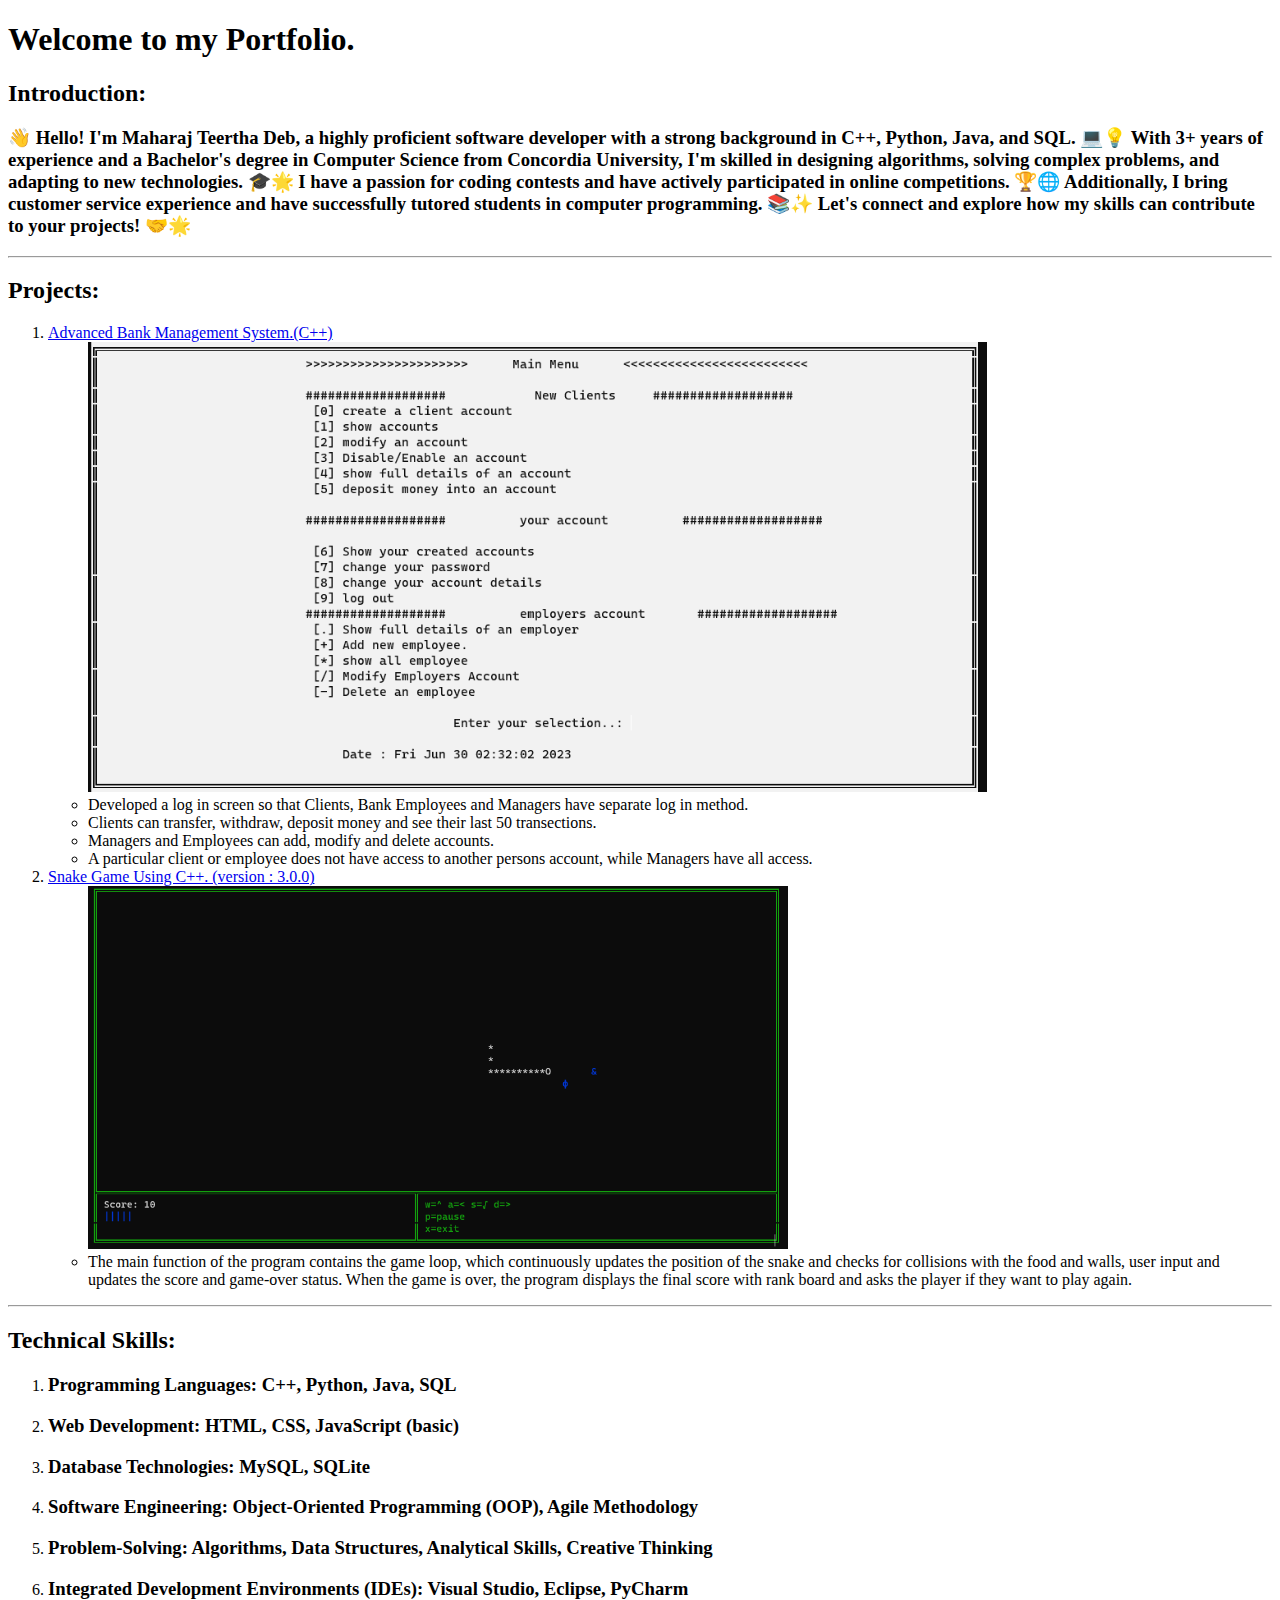
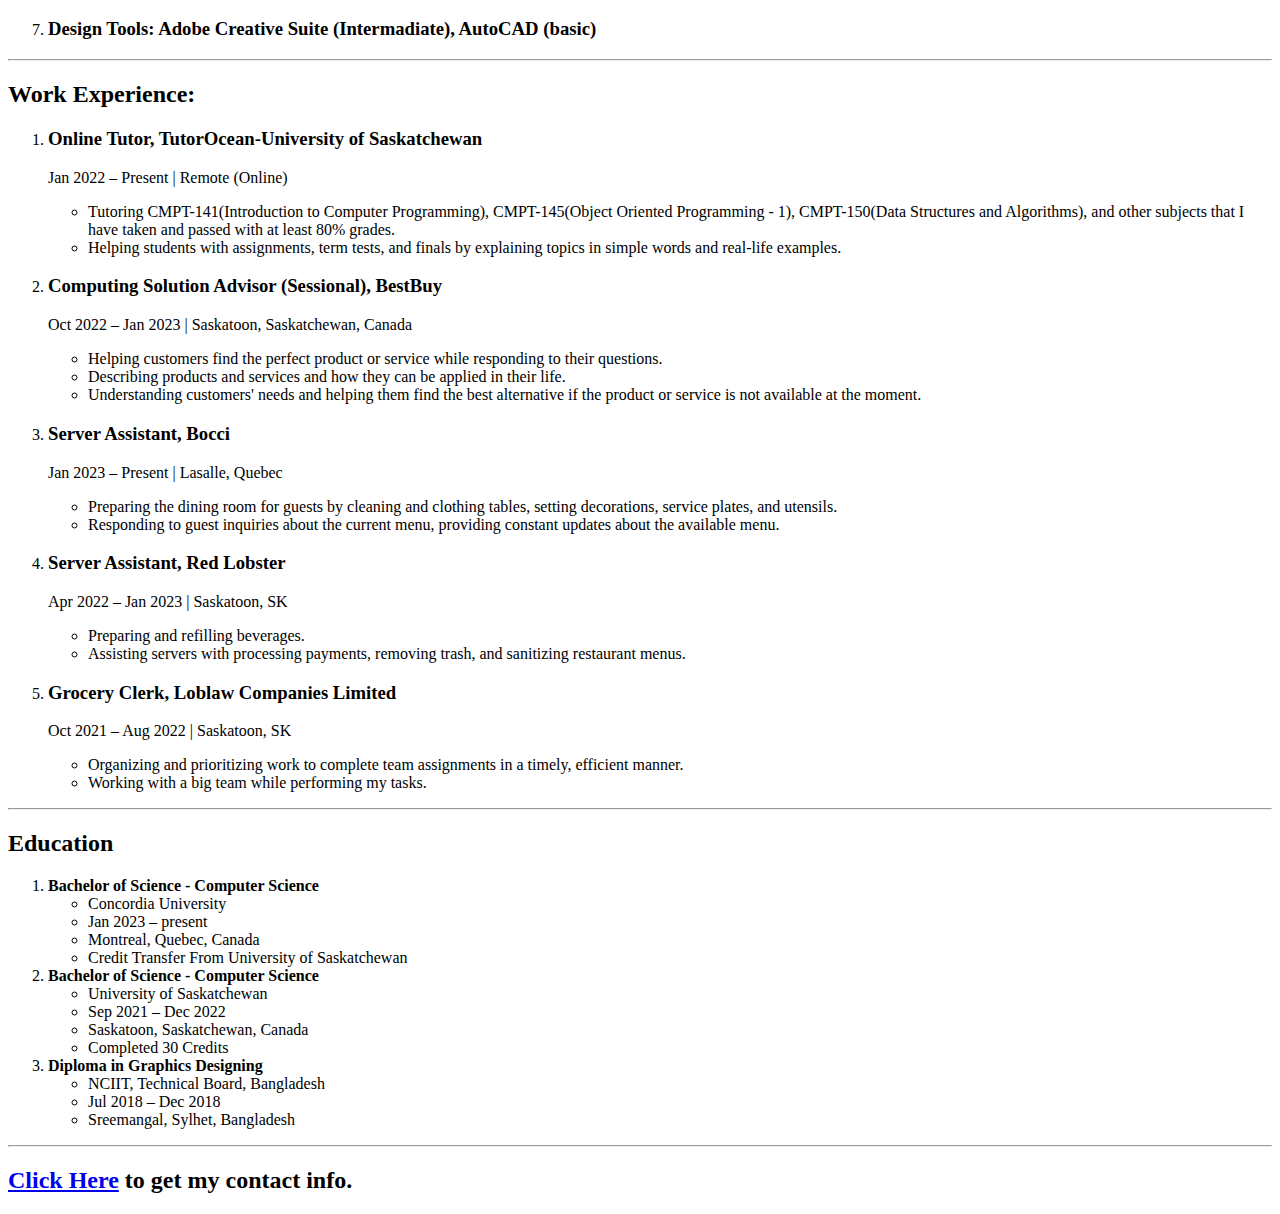
==== index.html @ a9ef49ba "Add files via upload" ====
<!DOCTYPE html>
<html lang="en">
	<head>
		<meta charset="UTF-8">
		<meta http-equiv="X-UA-Compatible" content="IE=edge">
		<meta name="viewport" content="width=device-width, initial-scale=1.0">
		<title>Document</title>
	</head>
	<body>
		<h1>Welcome to my Portfolio.</h1>
		<!-- Introduction Starts Here-->
		<h2>Introduction: </h2>
			<h3>
				<p>
					👋 Hello! I'm Maharaj Teertha Deb, a highly proficient software developer with a strong background in C++, Python, Java, and SQL. 💻💡 With 3+ years of experience and a Bachelor's degree in Computer Science from Concordia University, I'm skilled in designing algorithms, solving complex problems, and adapting to new technologies. 🎓🌟 I have a passion for coding contests and have actively participated in online competitions. 🏆🌐 Additionally, I bring customer service experience and have successfully tutored students in computer programming. 📚✨ Let's connect and explore how my skills can contribute to your projects! 🤝🌟
				</p>
			</h3>
			<hr/>
		
		<!-- Highlighting projects starts here. -->
		<h2>Projects: </h2>
		<ol>
			<li>
				<a href= "https://github.com/TeerthaDeb/Advanced-Bank-Management">Advanced Bank Management System.(C++)</a>
				<ul>
					<a href= "https://github.com/TeerthaDeb/Advanced-Bank-Management"><img src = "./assets/ProjectPictures/Advanced Bank Management System.png" , alt = "A screenshot of the home Screen" , height = "450"></a>				
					<li>Developed a log in screen so that Clients, Bank Employees and Managers have separate log in method.</li>
					<li>Clients can transfer, withdraw, deposit money and see their last 50 transections.</li>
					<li>Managers and Employees can add, modify and delete accounts.</li>
					<li>A particular client or employee does not have access to another persons account, while Managers have all access.</li>
				</ul>
			</li>
			
			<li>
				<a href = "https://github.com/TeerthaDeb/Snake-Game">Snake Game Using C++. (version : 3.0.0)</a>
				<ul>
					<a href = "https://github.com/TeerthaDeb/Snake-Game"><img src = "./assets/ProjectPictures/Snake Game , in Game.png" , alt = "screenshot of Snake-Game" , width = "700"></a>
					<li>
						The main function of the program contains the game loop, which continuously updates the position of the snake and checks for collisions with the food and walls, user input and updates the score and game-over status. When the game is over, the program displays the final score with rank board and asks the player if they want to play again.
					</li>
				</ul>
			</li>
		</ol>
		<hr/>

		<!-- Technical Skills Stats Here:  -->
		<h2>Technical Skills: </h2>
		<ol>
			<li><h3>Programming Languages: C++, Python, Java, SQL</h3></li>
			<li><h3>Web Development: HTML, CSS, JavaScript (basic)</h3></li>
			<li><h3>Database Technologies: MySQL, SQLite</h3></li>
			<li><h3>Software Engineering: Object-Oriented Programming (OOP), Agile Methodology</h3></li>
			<li><h3>Problem-Solving: Algorithms, Data Structures, Analytical Skills, Creative Thinking</h3></li>
			<li><h3>Integrated Development Environments (IDEs): Visual Studio, Eclipse, PyCharm</h3></li>
			<li><h3>Design Tools: Adobe Creative Suite (Intermadiate), AutoCAD (basic)</h3></li>
		</ol>
		<hr/>

		<!--Work Experience-->
		<h2>Work Experience:</h2>
		<ol>
			<li>
			  <h3>Online Tutor, TutorOcean-University of Saskatchewan</h3>
			  <p>Jan 2022 – Present | Remote (Online)</p>
			  <ul>
				<li>Tutoring CMPT-141(Introduction to Computer Programming), CMPT-145(Object Oriented Programming - 1), CMPT-150(Data Structures and Algorithms), and other subjects that I have taken and passed with at least 80% grades.</li>
				<li>Helping students with assignments, term tests, and finals by explaining topics in simple words and real-life examples.</li>
			  </ul>
			</li>
			<li>
			  <h3>Computing Solution Advisor (Sessional), BestBuy</h3>
			  <p>Oct 2022 – Jan 2023 | Saskatoon, Saskatchewan, Canada</p>
			  <ul>
				<li>Helping customers find the perfect product or service while responding to their questions.</li>
				<li>Describing products and services and how they can be applied in their life.</li>
				<li>Understanding customers' needs and helping them find the best alternative if the product or service is not available at the moment.</li>
			  </ul>
			</li>
			<li>
			  <h3>Server Assistant, Bocci</h3>
			  <p>Jan 2023 – Present | Lasalle, Quebec</p>
			  <ul>
				<li>Preparing the dining room for guests by cleaning and clothing tables, setting decorations, service plates, and utensils.</li>
				<li>Responding to guest inquiries about the current menu, providing constant updates about the available menu.</li>
			  </ul>
			</li>
			<li>
			  <h3>Server Assistant, Red Lobster</h3>
			  <p>Apr 2022 – Jan 2023 | Saskatoon, SK</p>
			  <ul>
				<li>Preparing and refilling beverages.</li>
				<li>Assisting servers with processing payments, removing trash, and sanitizing restaurant menus.</li>
			  </ul>
			</li>
			<li>
			  <h3>Grocery Clerk, Loblaw Companies Limited</h3>
			  <p>Oct 2021 – Aug 2022 | Saskatoon, SK</p>
			  <ul>
				<li>Organizing and prioritizing work to complete team assignments in a timely, efficient manner.</li>
				<li>Working with a big team while performing my tasks.</li>
			  </ul>
			</li>
		  </ol>
		<hr/>

		<h2>Education</h2>
			<ol>
			<li>
				<strong>Bachelor of Science - Computer Science</strong>
				<ul>
				<li>Concordia University</li>
				<li>Jan 2023 – present</li>
				<li>Montreal, Quebec, Canada</li>
				</ul>
				<ul>
				<li>Credit Transfer From University of Saskatchewan</li>
				</ul>
			</li>
			<li>
				<strong>Bachelor of Science - Computer Science</strong>
				<ul>
				<li>University of Saskatchewan</li>
				<li>Sep 2021 – Dec 2022</li>
				<li>Saskatoon, Saskatchewan, Canada</li>
				</ul>
				<ul>
				<li>Completed 30 Credits</li>
				</ul>
			</li>
			<li>
				<strong>Diploma in Graphics Designing</strong>
				<ul>
				<li>NCIIT, Technical Board, Bangladesh</li>
				<li>Jul 2018 – Dec 2018</li>
				<li>Sreemangal, Sylhet, Bangladesh</li>
				</ul>
			</li>
			</ol>
		<hr/>
		
		<!-- Contact Me Starts Here. -->
		<h2><a href = "../Porfolio/Public/ContactInfo.html">Click Here</a> to get my contact info.</h2>
	</body>
</html>
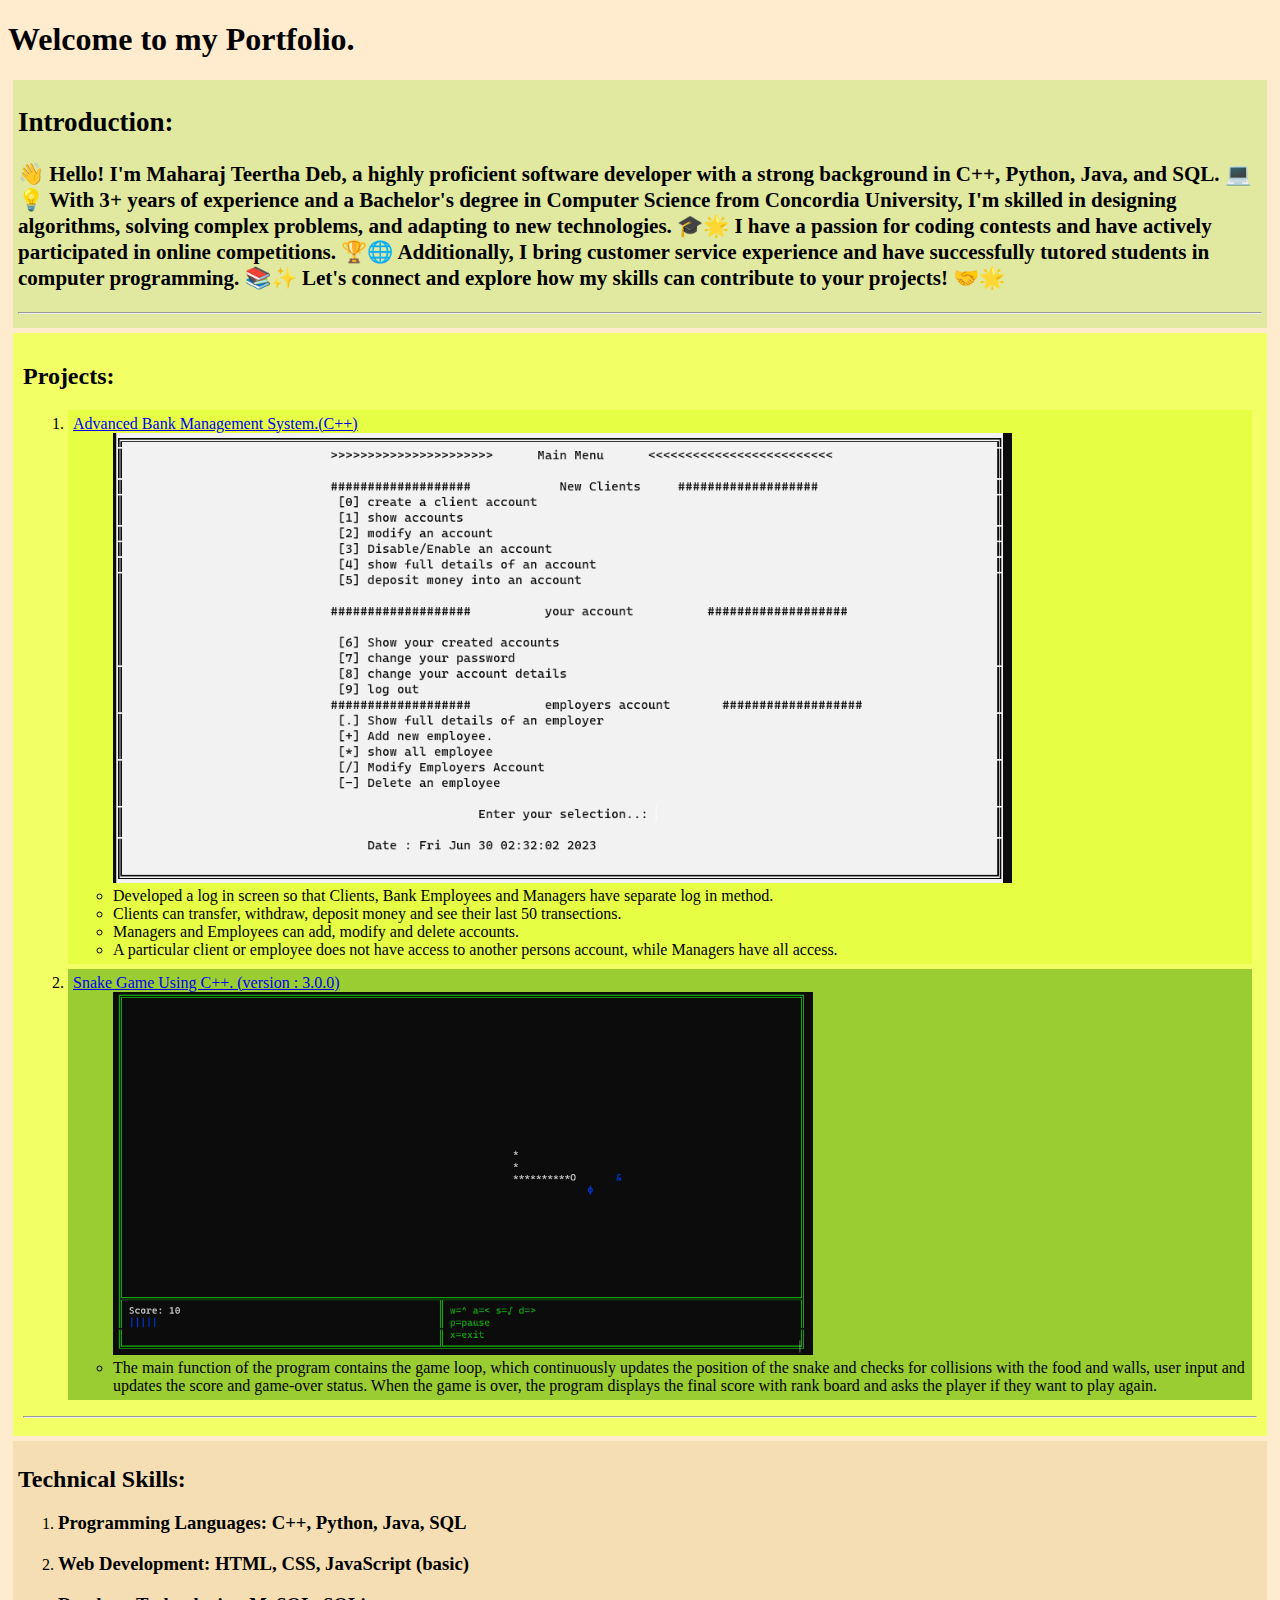
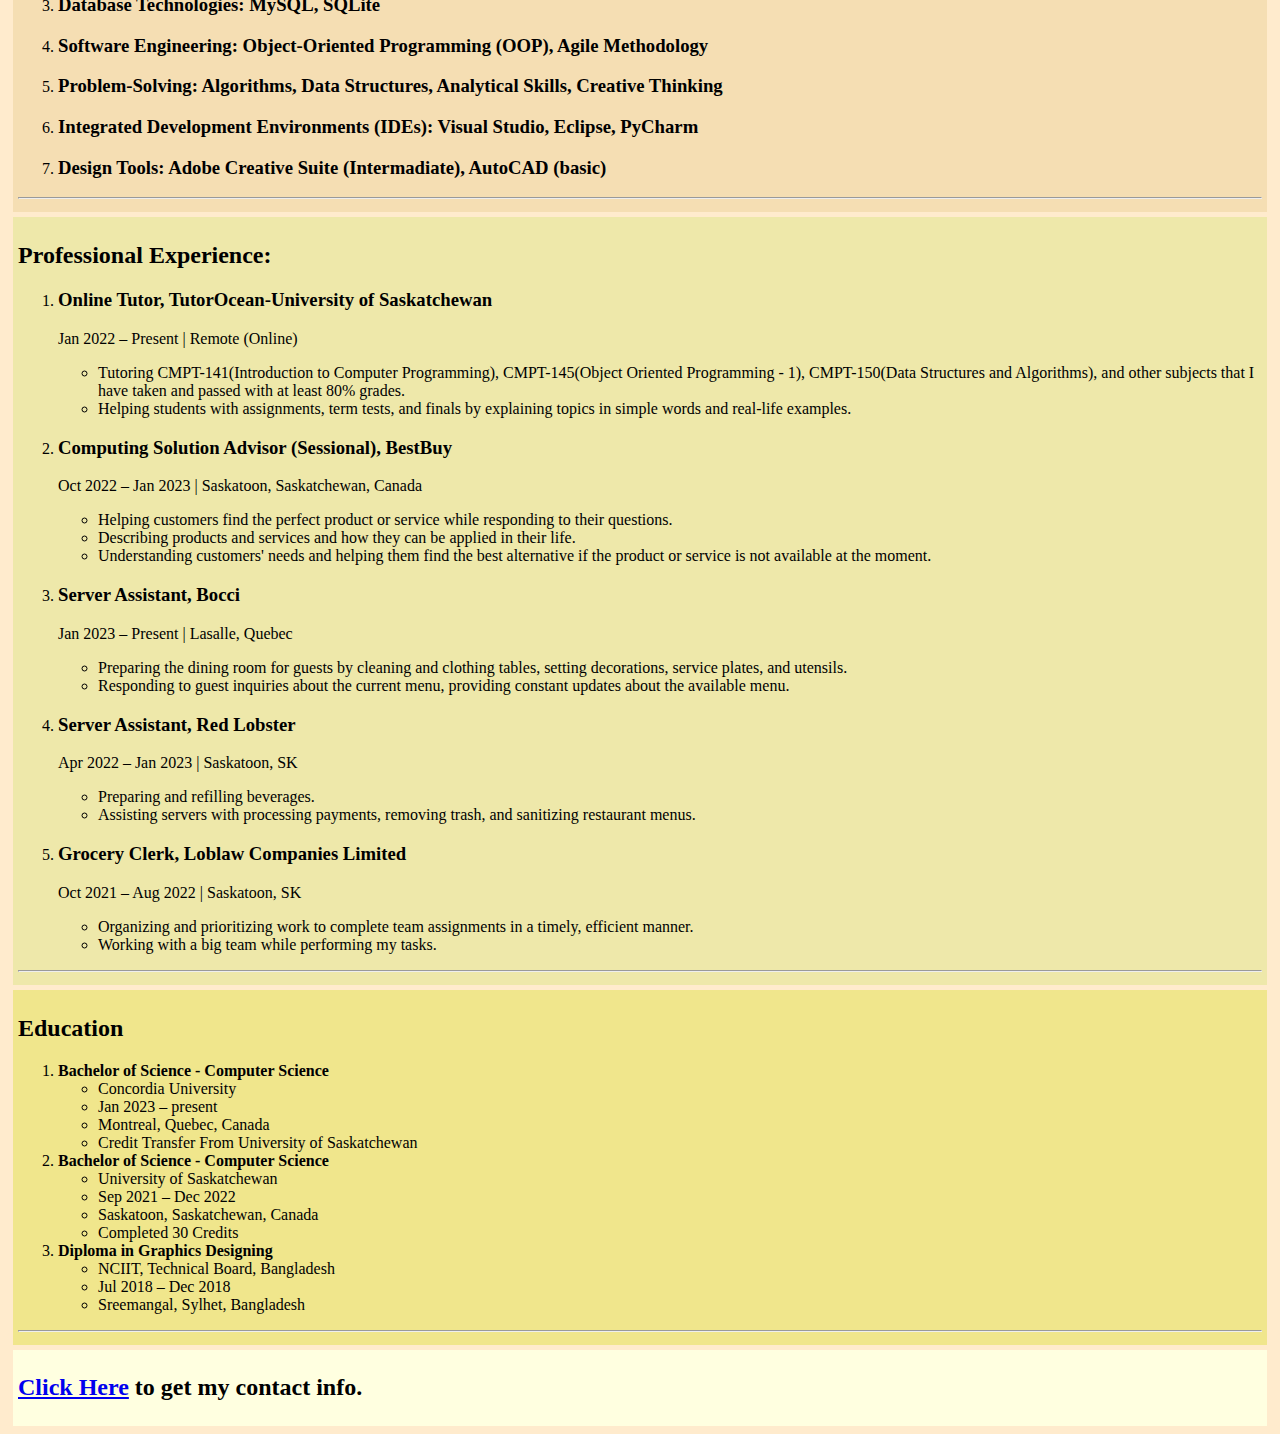
==== commit 5f462aae: "Add files via upload" ====
--- a/index.html
+++ b/index.html
@@ -4,141 +4,157 @@
 		<meta charset="UTF-8">
 		<meta http-equiv="X-UA-Compatible" content="IE=edge">
 		<meta name="viewport" content="width=device-width, initial-scale=1.0">
-		<title>Document</title>
+		<link rel = "stylesheet" href = "./Style.CSS">
+		<title>Portfolio of Maharaj Teertha Deb</title>
 	</head>
+
+
 	<body>
 		<h1>Welcome to my Portfolio.</h1>
 		<!-- Introduction Starts Here-->
-		<h2>Introduction: </h2>
-			<h3>
-				<p>
-					👋 Hello! I'm Maharaj Teertha Deb, a highly proficient software developer with a strong background in C++, Python, Java, and SQL. 💻💡 With 3+ years of experience and a Bachelor's degree in Computer Science from Concordia University, I'm skilled in designing algorithms, solving complex problems, and adapting to new technologies. 🎓🌟 I have a passion for coding contests and have actively participated in online competitions. 🏆🌐 Additionally, I bring customer service experience and have successfully tutored students in computer programming. 📚✨ Let's connect and explore how my skills can contribute to your projects! 🤝🌟
-				</p>
-			</h3>
+		<div class = "Introduction">
+			<h2>Introduction: </h2>
+				<h3>
+					<p>
+						👋 Hello! I'm Maharaj Teertha Deb, a highly proficient software developer with a strong background in C++, Python, Java, and SQL. 💻💡 With 3+ years of experience and a Bachelor's degree in Computer Science from Concordia University, I'm skilled in designing algorithms, solving complex problems, and adapting to new technologies. 🎓🌟 I have a passion for coding contests and have actively participated in online competitions. 🏆🌐 Additionally, I bring customer service experience and have successfully tutored students in computer programming. 📚✨ Let's connect and explore how my skills can contribute to your projects! 🤝🌟
+					</p>
+				</h3>
 			<hr/>
+		</div>
 		
 		<!-- Highlighting projects starts here. -->
-		<h2>Projects: </h2>
-		<ol>
-			<li>
-				<a href= "https://github.com/TeerthaDeb/Advanced-Bank-Management">Advanced Bank Management System.(C++)</a>
-				<ul>
-					<a href= "https://github.com/TeerthaDeb/Advanced-Bank-Management"><img src = "./assets/ProjectPictures/Advanced Bank Management System.png" , alt = "A screenshot of the home Screen" , height = "450"></a>				
-					<li>Developed a log in screen so that Clients, Bank Employees and Managers have separate log in method.</li>
-					<li>Clients can transfer, withdraw, deposit money and see their last 50 transections.</li>
-					<li>Managers and Employees can add, modify and delete accounts.</li>
-					<li>A particular client or employee does not have access to another persons account, while Managers have all access.</li>
-				</ul>
-			</li>
-			
-			<li>
-				<a href = "https://github.com/TeerthaDeb/Snake-Game">Snake Game Using C++. (version : 3.0.0)</a>
-				<ul>
-					<a href = "https://github.com/TeerthaDeb/Snake-Game"><img src = "./assets/ProjectPictures/Snake Game , in Game.png" , alt = "screenshot of Snake-Game" , width = "700"></a>
-					<li>
-						The main function of the program contains the game loop, which continuously updates the position of the snake and checks for collisions with the food and walls, user input and updates the score and game-over status. When the game is over, the program displays the final score with rank board and asks the player if they want to play again.
-					</li>
-				</ul>
-			</li>
-		</ol>
-		<hr/>
+		<div class = "Projects">
+			<h2>Projects: </h2>
+			<ol>
+				<li id = "Advanced-Bank-Management">
+					<a href= "https://github.com/TeerthaDeb/Advanced-Bank-Management">Advanced Bank Management System.(C++)</a>
+					<ul>
+						<a href= "https://github.com/TeerthaDeb/Advanced-Bank-Management"><img src = "./assets/ProjectPictures/Advanced Bank Management System.png" , alt = "A screenshot of the home Screen" , height = "450"></a>				
+						<li>Developed a log in screen so that Clients, Bank Employees and Managers have separate log in method.</li>
+						<li>Clients can transfer, withdraw, deposit money and see their last 50 transections.</li>
+						<li>Managers and Employees can add, modify and delete accounts.</li>
+						<li>A particular client or employee does not have access to another persons account, while Managers have all access.</li>
+					</ul>
+				</li>
+				
+				<li id = "Snake-Game">
+					<a href = "https://github.com/TeerthaDeb/Snake-Game">Snake Game Using C++. (version : 3.0.0)</a>
+					<ul>
+						<a href = "https://github.com/TeerthaDeb/Snake-Game"><img src = "./assets/ProjectPictures/Snake Game , in Game.png" , alt = "screenshot of Snake-Game" , width = "700"></a>
+						<li>
+							The main function of the program contains the game loop, which continuously updates the position of the snake and checks for collisions with the food and walls, user input and updates the score and game-over status. When the game is over, the program displays the final score with rank board and asks the player if they want to play again.
+						</li>
+					</ul>
+				</li>
+			</ol>
+			<hr/>
+		</div>
+		<!-- Technical Skills Stats Here:  -->
 
-		<!-- Technical Skills Stats Here:  -->
-		<h2>Technical Skills: </h2>
-		<ol>
-			<li><h3>Programming Languages: C++, Python, Java, SQL</h3></li>
-			<li><h3>Web Development: HTML, CSS, JavaScript (basic)</h3></li>
-			<li><h3>Database Technologies: MySQL, SQLite</h3></li>
-			<li><h3>Software Engineering: Object-Oriented Programming (OOP), Agile Methodology</h3></li>
-			<li><h3>Problem-Solving: Algorithms, Data Structures, Analytical Skills, Creative Thinking</h3></li>
-			<li><h3>Integrated Development Environments (IDEs): Visual Studio, Eclipse, PyCharm</h3></li>
-			<li><h3>Design Tools: Adobe Creative Suite (Intermadiate), AutoCAD (basic)</h3></li>
-		</ol>
-		<hr/>
+		<div class = "Technical-Skills">
+			<h2>Technical Skills: </h2>
+			<ol>
+				<li><h3>Programming Languages: C++, Python, Java, SQL</h3></li>
+				<li><h3>Web Development: HTML, CSS, JavaScript (basic)</h3></li>
+				<li><h3>Database Technologies: MySQL, SQLite</h3></li>
+				<li><h3>Software Engineering: Object-Oriented Programming (OOP), Agile Methodology</h3></li>
+				<li><h3>Problem-Solving: Algorithms, Data Structures, Analytical Skills, Creative Thinking</h3></li>
+				<li><h3>Integrated Development Environments (IDEs): Visual Studio, Eclipse, PyCharm</h3></li>
+				<li><h3>Design Tools: Adobe Creative Suite (Intermadiate), AutoCAD (basic)</h3></li>
+			</ol>
+			<hr/>
+		</div>
 
 		<!--Work Experience-->
-		<h2>Work Experience:</h2>
-		<ol>
-			<li>
-			  <h3>Online Tutor, TutorOcean-University of Saskatchewan</h3>
-			  <p>Jan 2022 – Present | Remote (Online)</p>
-			  <ul>
-				<li>Tutoring CMPT-141(Introduction to Computer Programming), CMPT-145(Object Oriented Programming - 1), CMPT-150(Data Structures and Algorithms), and other subjects that I have taken and passed with at least 80% grades.</li>
-				<li>Helping students with assignments, term tests, and finals by explaining topics in simple words and real-life examples.</li>
-			  </ul>
-			</li>
-			<li>
-			  <h3>Computing Solution Advisor (Sessional), BestBuy</h3>
-			  <p>Oct 2022 – Jan 2023 | Saskatoon, Saskatchewan, Canada</p>
-			  <ul>
-				<li>Helping customers find the perfect product or service while responding to their questions.</li>
-				<li>Describing products and services and how they can be applied in their life.</li>
-				<li>Understanding customers' needs and helping them find the best alternative if the product or service is not available at the moment.</li>
-			  </ul>
-			</li>
-			<li>
-			  <h3>Server Assistant, Bocci</h3>
-			  <p>Jan 2023 – Present | Lasalle, Quebec</p>
-			  <ul>
-				<li>Preparing the dining room for guests by cleaning and clothing tables, setting decorations, service plates, and utensils.</li>
-				<li>Responding to guest inquiries about the current menu, providing constant updates about the available menu.</li>
-			  </ul>
-			</li>
-			<li>
-			  <h3>Server Assistant, Red Lobster</h3>
-			  <p>Apr 2022 – Jan 2023 | Saskatoon, SK</p>
-			  <ul>
-				<li>Preparing and refilling beverages.</li>
-				<li>Assisting servers with processing payments, removing trash, and sanitizing restaurant menus.</li>
-			  </ul>
-			</li>
-			<li>
-			  <h3>Grocery Clerk, Loblaw Companies Limited</h3>
-			  <p>Oct 2021 – Aug 2022 | Saskatoon, SK</p>
-			  <ul>
-				<li>Organizing and prioritizing work to complete team assignments in a timely, efficient manner.</li>
-				<li>Working with a big team while performing my tasks.</li>
-			  </ul>
-			</li>
-		  </ol>
-		<hr/>
+		<div class = "Experience">
+			<h2>Professional Experience:</h2>
+			<ol>
+				<li>
+				<h3>Online Tutor, TutorOcean-University of Saskatchewan</h3>
+				<p>Jan 2022 – Present | Remote (Online)</p>
+				<ul>
+					<li>Tutoring CMPT-141(Introduction to Computer Programming), CMPT-145(Object Oriented Programming - 1), CMPT-150(Data Structures and Algorithms), and other subjects that I have taken and passed with at least 80% grades.</li>
+					<li>Helping students with assignments, term tests, and finals by explaining topics in simple words and real-life examples.</li>
+				</ul>
+				</li>
+				<li>
+				<h3>Computing Solution Advisor (Sessional), BestBuy</h3>
+				<p>Oct 2022 – Jan 2023 | Saskatoon, Saskatchewan, Canada</p>
+				<ul>
+					<li>Helping customers find the perfect product or service while responding to their questions.</li>
+					<li>Describing products and services and how they can be applied in their life.</li>
+					<li>Understanding customers' needs and helping them find the best alternative if the product or service is not available at the moment.</li>
+				</ul>
+				</li>
+				<li>
+				<h3>Server Assistant, Bocci</h3>
+				<p>Jan 2023 – Present | Lasalle, Quebec</p>
+				<ul>
+					<li>Preparing the dining room for guests by cleaning and clothing tables, setting decorations, service plates, and utensils.</li>
+					<li>Responding to guest inquiries about the current menu, providing constant updates about the available menu.</li>
+				</ul>
+				</li>
+				<li>
+				<h3>Server Assistant, Red Lobster</h3>
+				<p>Apr 2022 – Jan 2023 | Saskatoon, SK</p>
+				<ul>
+					<li>Preparing and refilling beverages.</li>
+					<li>Assisting servers with processing payments, removing trash, and sanitizing restaurant menus.</li>
+				</ul>
+				</li>
+				<li>
+				<h3>Grocery Clerk, Loblaw Companies Limited</h3>
+				<p>Oct 2021 – Aug 2022 | Saskatoon, SK</p>
+				<ul>
+					<li>Organizing and prioritizing work to complete team assignments in a timely, efficient manner.</li>
+					<li>Working with a big team while performing my tasks.</li>
+				</ul>
+				</li>
+			</ol>
+			<hr/>
+		</div>
 
-		<h2>Education</h2>
-			<ol>
-			<li>
-				<strong>Bachelor of Science - Computer Science</strong>
-				<ul>
-				<li>Concordia University</li>
-				<li>Jan 2023 – present</li>
-				<li>Montreal, Quebec, Canada</li>
-				</ul>
-				<ul>
-				<li>Credit Transfer From University of Saskatchewan</li>
-				</ul>
-			</li>
-			<li>
-				<strong>Bachelor of Science - Computer Science</strong>
-				<ul>
-				<li>University of Saskatchewan</li>
-				<li>Sep 2021 – Dec 2022</li>
-				<li>Saskatoon, Saskatchewan, Canada</li>
-				</ul>
-				<ul>
-				<li>Completed 30 Credits</li>
-				</ul>
-			</li>
-			<li>
-				<strong>Diploma in Graphics Designing</strong>
-				<ul>
-				<li>NCIIT, Technical Board, Bangladesh</li>
-				<li>Jul 2018 – Dec 2018</li>
-				<li>Sreemangal, Sylhet, Bangladesh</li>
-				</ul>
-			</li>
-			</ol>
-		<hr/>
 		
+		<!--Education-->
+		<div class = "Education">
+			<h2>Education</h2>
+				<ol>
+				<li>
+					<strong>Bachelor of Science - Computer Science</strong>
+					<ul>
+					<li>Concordia University</li>
+					<li>Jan 2023 – present</li>
+					<li>Montreal, Quebec, Canada</li>
+					</ul>
+					<ul>
+					<li>Credit Transfer From University of Saskatchewan</li>
+					</ul>
+				</li>
+				<li>
+					<strong>Bachelor of Science - Computer Science</strong>
+					<ul>
+					<li>University of Saskatchewan</li>
+					<li>Sep 2021 – Dec 2022</li>
+					<li>Saskatoon, Saskatchewan, Canada</li>
+					</ul>
+					<ul>
+					<li>Completed 30 Credits</li>
+					</ul>
+				</li>
+				<li>
+					<strong>Diploma in Graphics Designing</strong>
+					<ul>
+					<li>NCIIT, Technical Board, Bangladesh</li>
+					<li>Jul 2018 – Dec 2018</li>
+					<li>Sreemangal, Sylhet, Bangladesh</li>
+					</ul>
+				</li>
+				</ol>
+			<hr/>
+		</div>
 		<!-- Contact Me Starts Here. -->
-		<h2><a href = "../Porfolio/Public/ContactInfo.html">Click Here</a> to get my contact info.</h2>
+		<div class = "ContactInfo">
+			<h2><a href = "./ContactInfo.html">Click Here</a> to get my contact info.</h2>
+		</div>
 	</body>
 </html>--- a/Style.CSS
+++ b/Style.CSS
@@ -0,0 +1,53 @@
+body{
+	background-color: blanchedalmond;
+}
+
+.Introduction{
+	font-size: large;
+	font-family: 'Times New Roman', Times, serif;
+	background-color: rgb(224, 233, 159);
+	padding: 5px;
+	margin: 5px;
+}
+
+.Projects{
+	background-color: rgb(242, 255, 101);
+	margin: 5px;
+	padding: 10px;
+}
+
+#Advanced-Bank-Management{
+	background-color: rgb(230, 255, 69);
+	margin: 5px;
+	padding: 5px;
+}
+
+#Snake-Game{
+	background-color: yellowgreen;
+	margin: 5px;
+	padding: 5px;
+}
+
+.Technical-Skills{
+	background-color: wheat;
+	margin: 5px;
+	padding: 5px;
+}
+
+.Experience{
+	background-color: palegoldenrod;
+	margin: 5px;
+	padding: 5px;
+}
+
+.Education{
+	background-color:khaki;
+	margin: 5px;
+	padding: 5px;
+}
+
+.ContactInfo{
+	background-color: lightyellow;
+	margin: 5px;
+	padding: 5px;
+}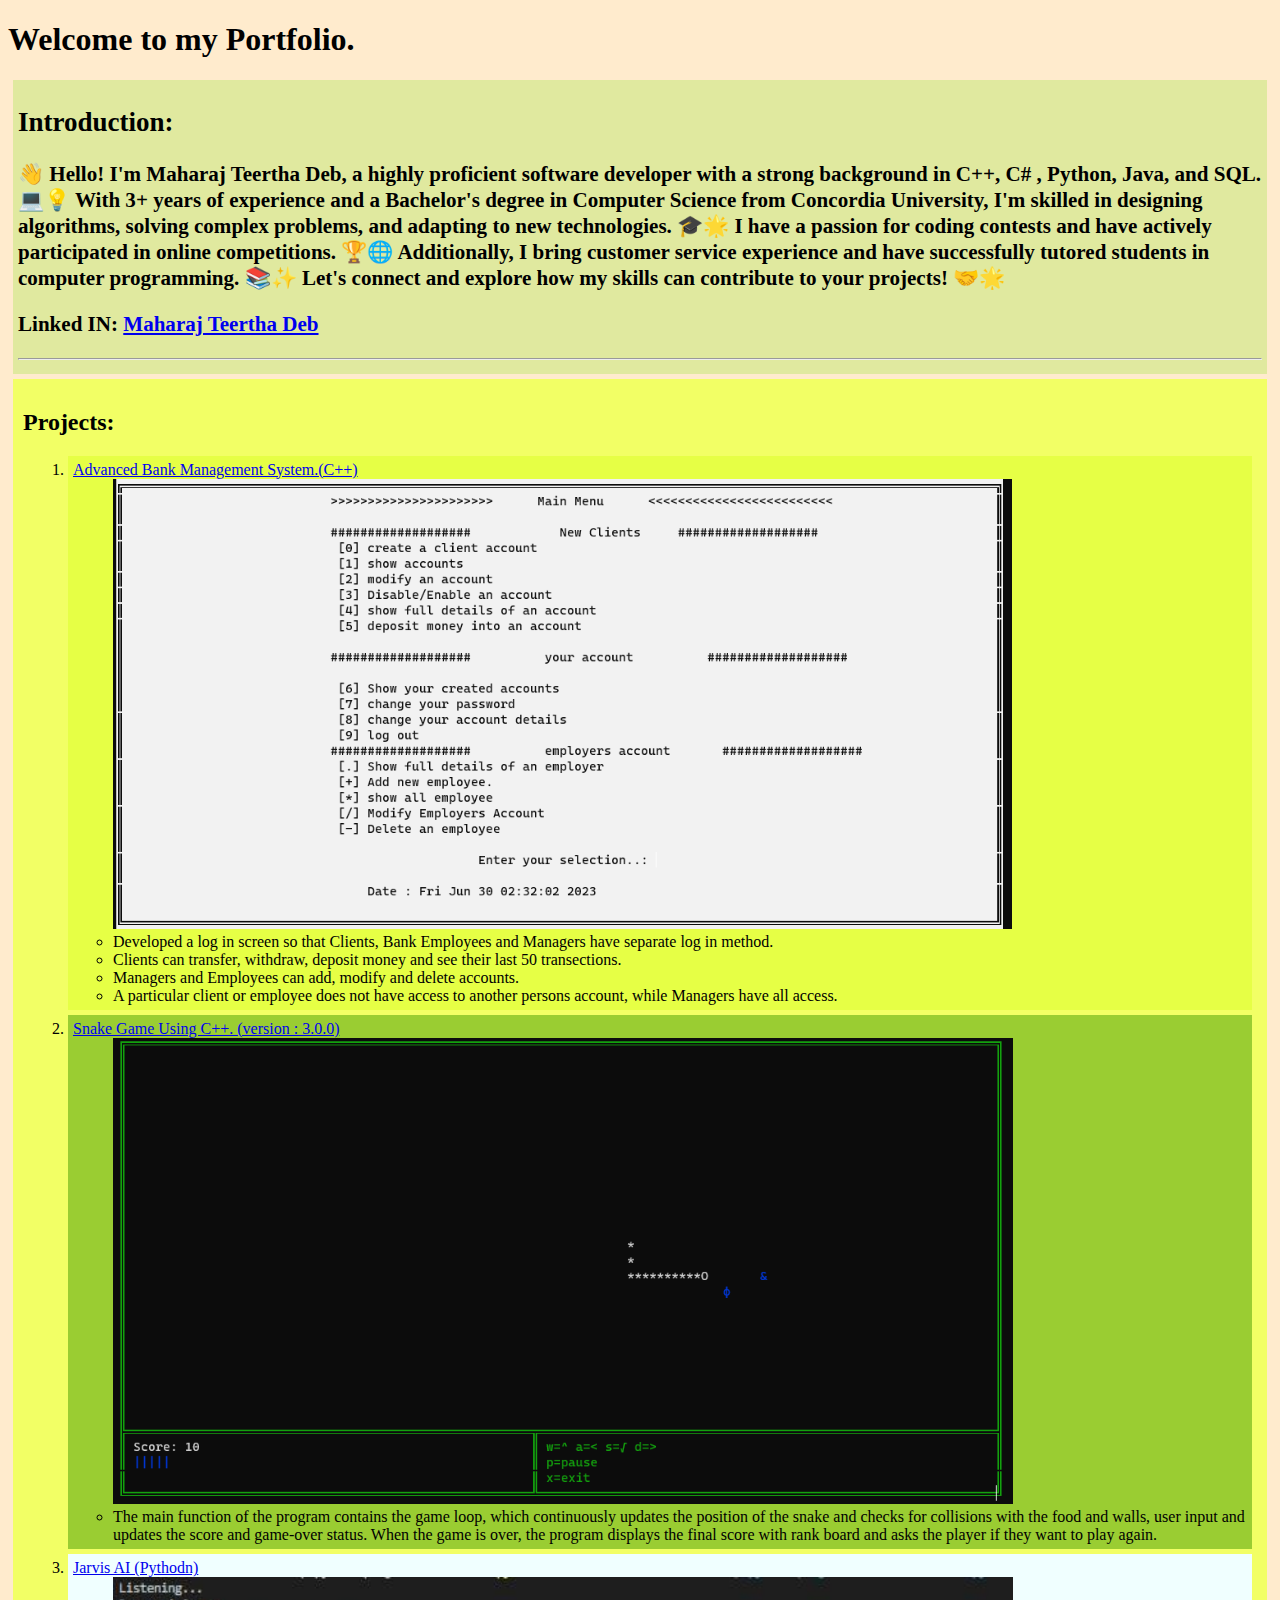
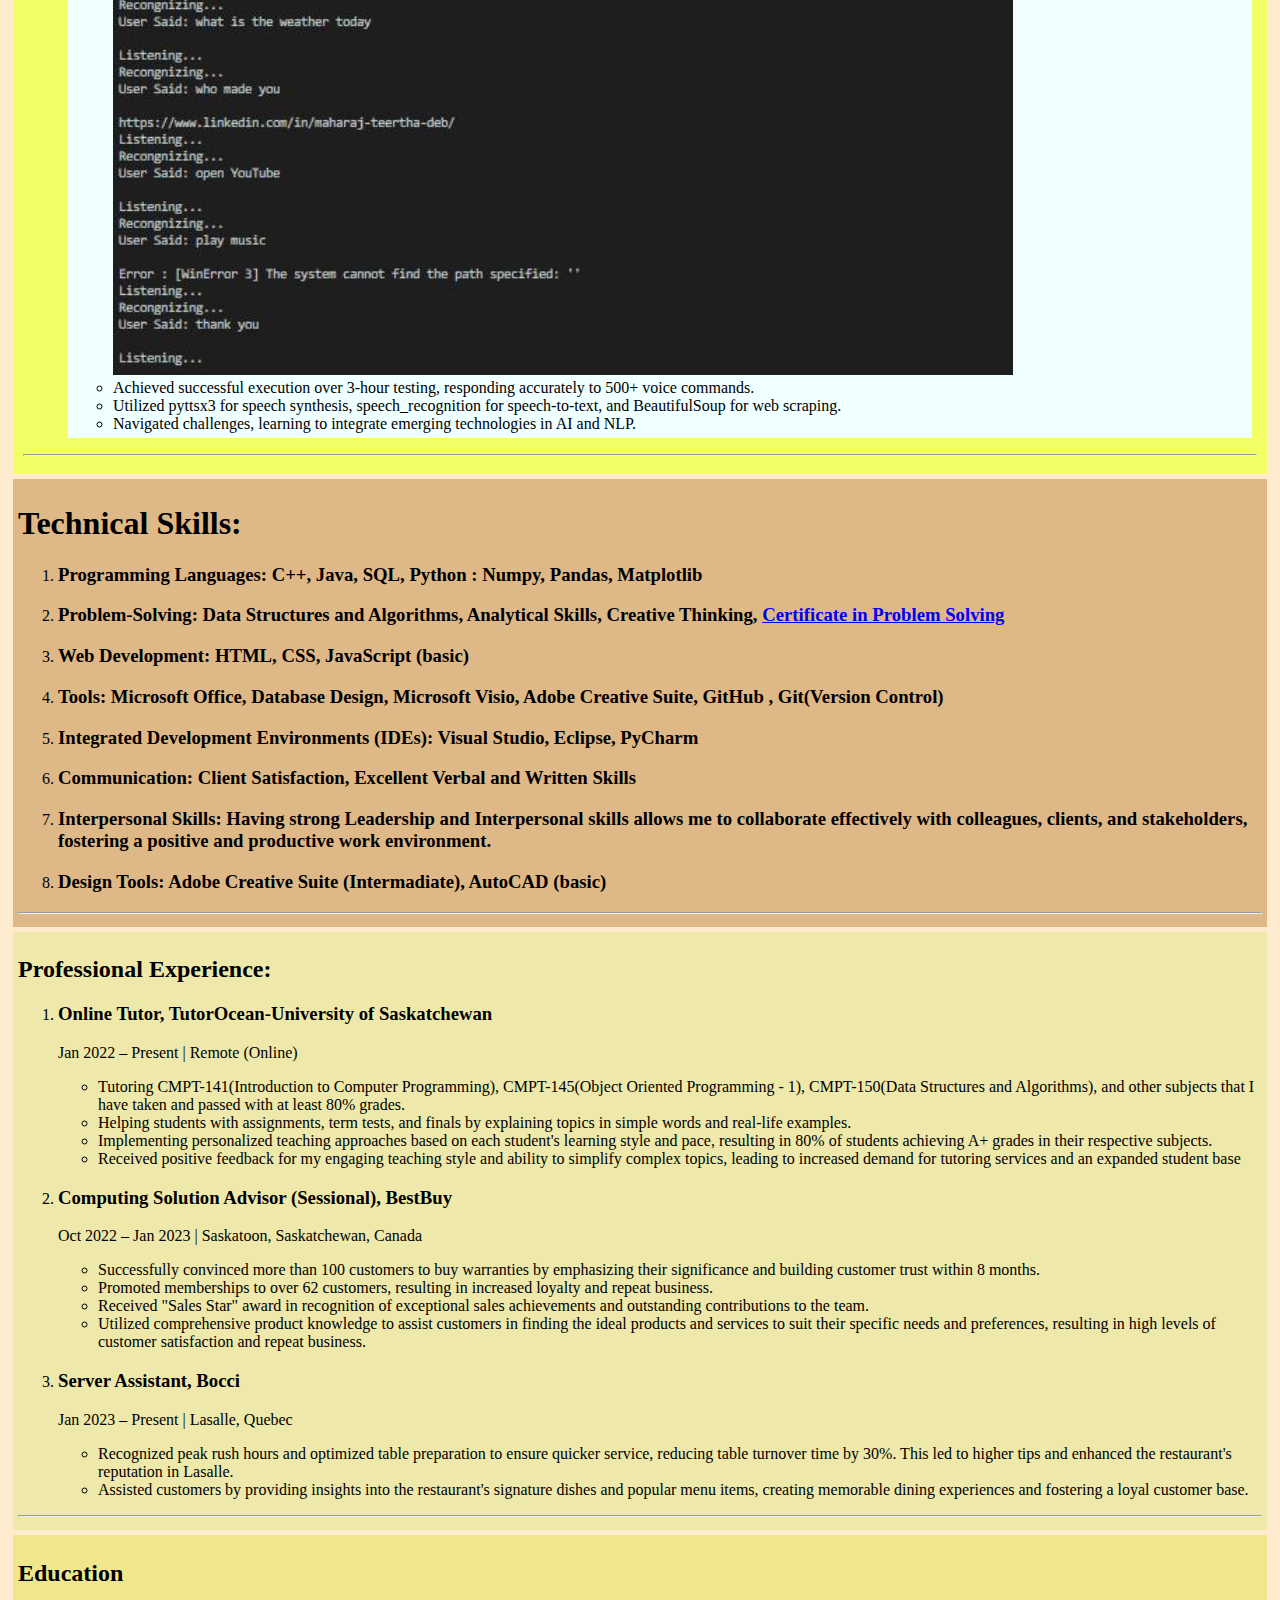
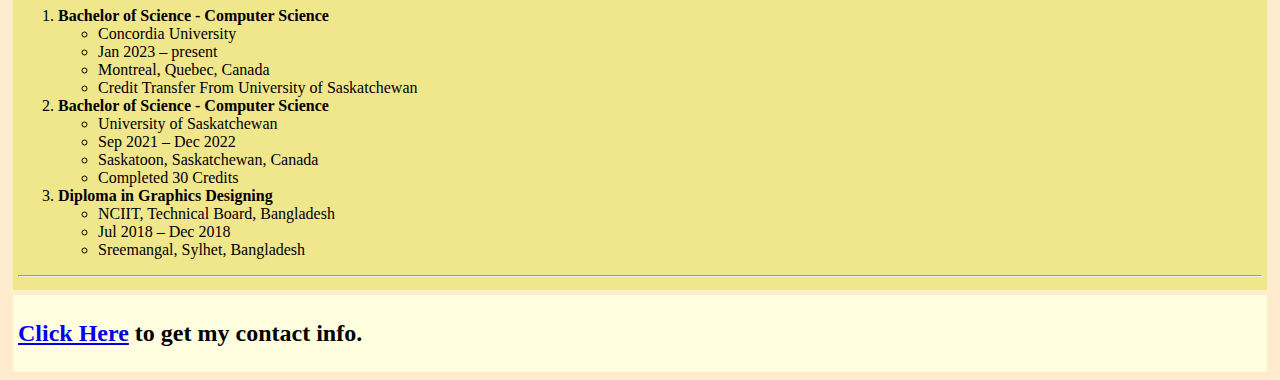
==== commit f2f1bfed: "Add files via upload" ====
--- a/index.html
+++ b/index.html
@@ -16,7 +16,10 @@
 			<h2>Introduction: </h2>
 				<h3>
 					<p>
-						👋 Hello! I'm Maharaj Teertha Deb, a highly proficient software developer with a strong background in C++, Python, Java, and SQL. 💻💡 With 3+ years of experience and a Bachelor's degree in Computer Science from Concordia University, I'm skilled in designing algorithms, solving complex problems, and adapting to new technologies. 🎓🌟 I have a passion for coding contests and have actively participated in online competitions. 🏆🌐 Additionally, I bring customer service experience and have successfully tutored students in computer programming. 📚✨ Let's connect and explore how my skills can contribute to your projects! 🤝🌟
+						👋 Hello! I'm Maharaj Teertha Deb, a highly proficient software developer with a strong background in C++, C# , Python, Java, and SQL. 💻💡 With 3+ years of experience and a Bachelor's degree in Computer Science from Concordia University, I'm skilled in designing algorithms, solving complex problems, and adapting to new technologies. 🎓🌟 I have a passion for coding contests and have actively participated in online competitions. 🏆🌐 Additionally, I bring customer service experience and have successfully tutored students in computer programming. 📚✨ Let's connect and explore how my skills can contribute to your projects! 🤝🌟
+					</p>
+					<p>
+						Linked IN: <a href= "https://www.linkedin.com/in/maharaj-teertha-deb/">Maharaj Teertha Deb</a>
 					</p>
 				</h3>
 			<hr/>
@@ -40,26 +43,38 @@
 				<li id = "Snake-Game">
 					<a href = "https://github.com/TeerthaDeb/Snake-Game">Snake Game Using C++. (version : 3.0.0)</a>
 					<ul>
-						<a href = "https://github.com/TeerthaDeb/Snake-Game"><img src = "./assets/ProjectPictures/Snake Game , in Game.png" , alt = "screenshot of Snake-Game" , width = "700"></a>
+						<a href = "https://github.com/TeerthaDeb/Snake-Game"><img src = "./assets/ProjectPictures/Snake Game , in Game.png" , alt = "screenshot of Snake-Game" , width = "900"></a>
 						<li>
 							The main function of the program contains the game loop, which continuously updates the position of the snake and checks for collisions with the food and walls, user input and updates the score and game-over status. When the game is over, the program displays the final score with rank board and asks the player if they want to play again.
 						</li>
 					</ul>
 				</li>
+
+				<li id = "Jarvis-AI">
+					<a href = "https://github.com/TeerthaDeb/Jarvis-AI"> Jarvis AI (Pythodn)</a>
+					<ul>
+						<a href = "https://github.com/TeerthaDeb/Jarvis-AI"> <img src = "./assets/ProjectPictures/Jarvis-AI.jpg" , alt = "screenshot of Jarvis-AI" , width = "900"></a>
+						<li> Achieved successful execution over 3-hour testing, responding accurately to 500+ voice commands. </li>
+						<li> Utilized pyttsx3 for speech synthesis, speech_recognition for speech-to-text, and BeautifulSoup for web scraping. </li>
+						<li> Navigated challenges, learning to integrate emerging technologies in AI and NLP. </li>
+					</ul>
+				</li>
 			</ol>
 			<hr/>
 		</div>
+
 		<!-- Technical Skills Stats Here:  -->
 
 		<div class = "Technical-Skills">
-			<h2>Technical Skills: </h2>
+			<h1>Technical Skills: </h1>
 			<ol>
-				<li><h3>Programming Languages: C++, Python, Java, SQL</h3></li>
+				<li><h3>Programming Languages: C++, Java, SQL, Python : Numpy, Pandas, Matplotlib</h3></li>
+				<li><h3>Problem-Solving: Data Structures and Algorithms, Analytical Skills, Creative Thinking, <a href = "https://www.hackerrank.com/certificates/cab58b55ba31">Certificate in Problem Solving</a> </h3></li>
 				<li><h3>Web Development: HTML, CSS, JavaScript (basic)</h3></li>
-				<li><h3>Database Technologies: MySQL, SQLite</h3></li>
-				<li><h3>Software Engineering: Object-Oriented Programming (OOP), Agile Methodology</h3></li>
-				<li><h3>Problem-Solving: Algorithms, Data Structures, Analytical Skills, Creative Thinking</h3></li>
+				<li><h3>Tools: Microsoft Office, Database Design, Microsoft Visio, Adobe Creative Suite, GitHub , Git(Version Control)	</h3></li>
 				<li><h3>Integrated Development Environments (IDEs): Visual Studio, Eclipse, PyCharm</h3></li>
+				<li><h3>Communication: Client Satisfaction, Excellent Verbal and Written Skills</h3></li>
+				<li><h3>Interpersonal Skills: Having strong Leadership and Interpersonal skills allows me to collaborate effectively with colleagues, clients, and stakeholders, &nbsp fostering a positive and productive work environment.</h3></li>
 				<li><h3>Design Tools: Adobe Creative Suite (Intermadiate), AutoCAD (basic)</h3></li>
 			</ol>
 			<hr/>
@@ -72,44 +87,40 @@
 				<li>
 				<h3>Online Tutor, TutorOcean-University of Saskatchewan</h3>
 				<p>Jan 2022 – Present | Remote (Online)</p>
-				<ul>
-					<li>Tutoring CMPT-141(Introduction to Computer Programming), CMPT-145(Object Oriented Programming - 1), CMPT-150(Data Structures and Algorithms), and other subjects that I have taken and passed with at least 80% grades.</li>
-					<li>Helping students with assignments, term tests, and finals by explaining topics in simple words and real-life examples.</li>
-				</ul>
+					<ul>
+						<li>Tutoring CMPT-141(Introduction to Computer Programming), CMPT-145(Object Oriented Programming - 1), CMPT-150(Data Structures and Algorithms), and other subjects that I have taken and passed with at least 80% grades.</li>
+						<li>Helping students with assignments, term tests, and finals by explaining topics in simple words and real-life examples.</li>
+						<li>Implementing personalized teaching approaches based on each student's learning style and pace, resulting in 80% of students achieving
+							A+ grades in their respective subjects.</li>
+						<li>Received positive feedback for my engaging teaching style and ability to simplify complex topics, leading to increased
+							demand for tutoring services and an expanded student base</li>
+					</ul>
 				</li>
+
 				<li>
 				<h3>Computing Solution Advisor (Sessional), BestBuy</h3>
 				<p>Oct 2022 – Jan 2023 | Saskatoon, Saskatchewan, Canada</p>
-				<ul>
-					<li>Helping customers find the perfect product or service while responding to their questions.</li>
-					<li>Describing products and services and how they can be applied in their life.</li>
-					<li>Understanding customers' needs and helping them find the best alternative if the product or service is not available at the moment.</li>
-				</ul>
+					<ul>
+						<li>Successfully convinced more than 100 customers to buy warranties by emphasizing their significance and building customer trust
+							within 8 months. </li>
+						<li>Promoted memberships to over 62 customers, resulting in increased loyalty and repeat business.</li>
+						<li>Received "Sales Star" award in recognition of exceptional sales achievements and outstanding contributions to the team.</li>
+						<li>Utilized comprehensive product knowledge to assist customers in finding the ideal products and services to suit their specific needs
+							and preferences, resulting in high levels of customer satisfaction and repeat business. </li>
+					</ul>
 				</li>
+
 				<li>
 				<h3>Server Assistant, Bocci</h3>
 				<p>Jan 2023 – Present | Lasalle, Quebec</p>
-				<ul>
-					<li>Preparing the dining room for guests by cleaning and clothing tables, setting decorations, service plates, and utensils.</li>
-					<li>Responding to guest inquiries about the current menu, providing constant updates about the available menu.</li>
-				</ul>
+					<ul>
+						<li>Recognized peak rush hours and optimized table preparation to ensure quicker service, reducing table turnover time by 30%. This led
+							to higher tips and enhanced the restaurant's reputation in Lasalle. </li>
+						<li>Assisted customers by providing insights into the restaurant's signature dishes and popular menu items, creating memorable dining
+							experiences and fostering a loyal customer base. </li>
+					</ul>
 				</li>
-				<li>
-				<h3>Server Assistant, Red Lobster</h3>
-				<p>Apr 2022 – Jan 2023 | Saskatoon, SK</p>
-				<ul>
-					<li>Preparing and refilling beverages.</li>
-					<li>Assisting servers with processing payments, removing trash, and sanitizing restaurant menus.</li>
-				</ul>
-				</li>
-				<li>
-				<h3>Grocery Clerk, Loblaw Companies Limited</h3>
-				<p>Oct 2021 – Aug 2022 | Saskatoon, SK</p>
-				<ul>
-					<li>Organizing and prioritizing work to complete team assignments in a timely, efficient manner.</li>
-					<li>Working with a big team while performing my tasks.</li>
-				</ul>
-				</li>
+				
 			</ol>
 			<hr/>
 		</div>
--- a/Style.CSS
+++ b/Style.CSS
@@ -28,8 +28,14 @@
 	padding: 5px;
 }
 
+#Jarvis-AI{
+	background-color: azure;
+	margin : 5px;
+	padding : 5px;
+}
+
 .Technical-Skills{
-	background-color: wheat;
+	background-color: burlywood;
 	margin: 5px;
 	padding: 5px;
 }
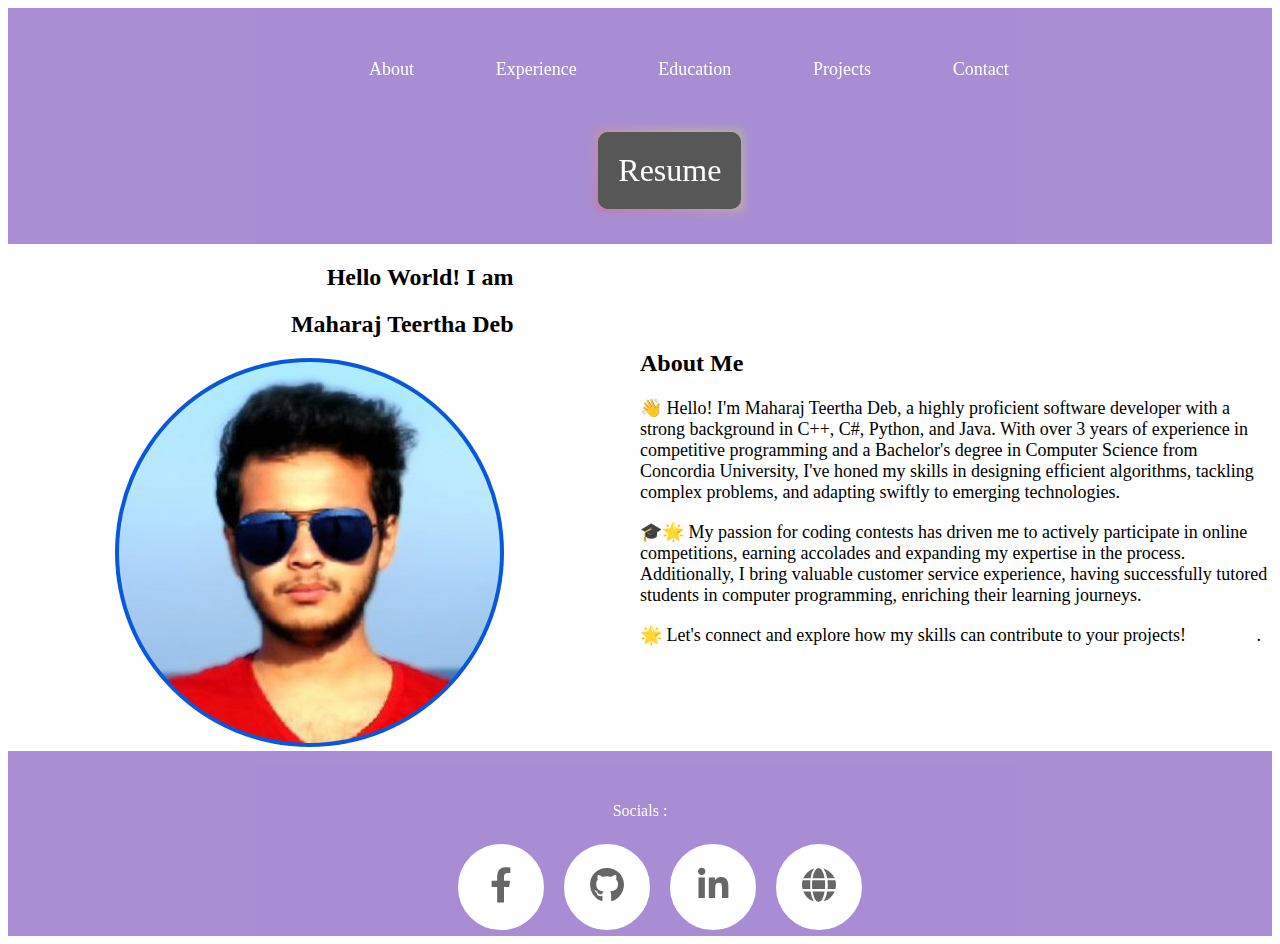
==== commit cb0d6149: "version 2" ====
--- a/index.html
+++ b/index.html
@@ -1,171 +1,73 @@
 <!DOCTYPE html>
 <html lang="en">
-	<head>
-		<meta charset="UTF-8">
-		<meta http-equiv="X-UA-Compatible" content="IE=edge">
-		<meta name="viewport" content="width=device-width, initial-scale=1.0">
-		<link rel = "stylesheet" href = "./Style.CSS">
-		<title>Portfolio of Maharaj Teertha Deb</title>
-	</head>
+<head>
+	<meta charset="UTF-8">
+	<meta http-equiv="X-UA-Compatible" content="IE=edge">
+	<meta name="viewport" content="width=device-width, initial-scale=1.0">
+	<title>PortFolio Maharaj Teertha Deb</title>
+	<link rel = "stylesheet" , href = "Style.CSS">
+	<!-- This For Social Medias -->
+	<link rel="stylesheet" href="https://cdnjs.cloudflare.com/ajax/libs/font-awesome/5.15.4/css/all.min.css">
+</head>
+<body>
+	<header>
+		<label class="menu-icon" for="menu-toggle">&#9776;</label>
+		<input type="checkbox" id="menu-toggle">
+		<ul>
+			<li><a href="#About" id="About">About</a></li>
+			<li><a href= "Experience.html" id="Experience">Experience</a></li>
+			<li><a href="#" id="Education">Education</a></li>
+			<li><a href="#" id="Project">Projects</a></li>
+			<li><a href="#" id="Contact">Contact</a></li>
+		</ul>
+		<div class="Resume">
+			<a href = "https://flowcv.com/resume/5mk8wdn0fn" id="resume-link">Resume</a>
+		</div>
+	</header>
+	<!--Header ends here-->
+	<article>
+		<section class = "Name">
+			<h2>
+				Hello World! I am
+			</h2>
+			<h2>
+				Maharaj Teertha Deb
+			</h2>
+			<img src = "assets/MyPicture.jpg">
+		</section>
+		<section id = "About" class="Introduction">
+			<h2>About Me</h2>
+			<p>
+				👋 Hello! I'm Maharaj Teertha Deb, a highly proficient software developer with a strong background in C++, C#, Python, and Java. 
+				With over 3 years of experience in competitive programming and a Bachelor's degree in Computer Science from Concordia University, 
+				I've honed my skills in designing efficient algorithms, tackling complex problems, and adapting swiftly to emerging technologies.
+			</p>
+			<p>
+				🎓🌟 My passion for coding contests has driven me to actively participate in online competitions, earning accolades and expanding my 
+				expertise in the process. Additionally, I bring valuable customer service experience, having successfully tutored students in computer 
+				programming, enriching their learning journeys.
+			</p>
+			<p>
+				🌟 Let's connect and explore how my skills can contribute to your projects! 
+				<a href="https://www.linkedin.com/in/maharaj-teertha-deb/" , class = "LinkedIn">LinkedIn</a>.
+			</p>
+		</section>
+	</article>
 
+	<footer>
+		<p>
+			Socials :
+		</p>
+		<ul id = "SocialAccounts">
+			<ul>
+				<li><a href="https://www.facebook.com/teertha.deb.5" class="social-link"><i class="fab fa-facebook-f icon"></i></a></li>
+				<li><a href="https://github.com/TeerthaDeb" class="social-link"><i class="fab fa-github icon"></i></a></li>
+				<li><a href="https://www.linkedin.com/in/maharaj-teertha-deb/" class="social-link"><i class="fab fa-linkedin-in icon"></i></a></li>
+				<li><a href="https://www.stopstalk.com/user/profile/Teertha_Deb" class="social-link"><i class="fas fa-globe icon"></i></a></li>
+				<!-- Add more social icons similarly -->
+			</ul>
+		</ul>
+	</footer>
 
-	<body>
-		<h1>Welcome to my Portfolio.</h1>
-		<!-- Introduction Starts Here-->
-		<div class = "Introduction">
-			<h2>Introduction: </h2>
-				<h3>
-					<p>
-						👋 Hello! I'm Maharaj Teertha Deb, a highly proficient software developer with a strong background in C++, C# , Python, Java, and SQL. 💻💡 With 3+ years of experience and a Bachelor's degree in Computer Science from Concordia University, I'm skilled in designing algorithms, solving complex problems, and adapting to new technologies. 🎓🌟 I have a passion for coding contests and have actively participated in online competitions. 🏆🌐 Additionally, I bring customer service experience and have successfully tutored students in computer programming. 📚✨ Let's connect and explore how my skills can contribute to your projects! 🤝🌟
-					</p>
-					<p>
-						Linked IN: <a href= "https://www.linkedin.com/in/maharaj-teertha-deb/">Maharaj Teertha Deb</a>
-					</p>
-				</h3>
-			<hr/>
-		</div>
-		
-		<!-- Highlighting projects starts here. -->
-		<div class = "Projects">
-			<h2>Projects: </h2>
-			<ol>
-				<li id = "Advanced-Bank-Management">
-					<a href= "https://github.com/TeerthaDeb/Advanced-Bank-Management">Advanced Bank Management System.(C++)</a>
-					<ul>
-						<a href= "https://github.com/TeerthaDeb/Advanced-Bank-Management"><img src = "./assets/ProjectPictures/Advanced Bank Management System.png" , alt = "A screenshot of the home Screen" , height = "450"></a>				
-						<li>Developed a log in screen so that Clients, Bank Employees and Managers have separate log in method.</li>
-						<li>Clients can transfer, withdraw, deposit money and see their last 50 transections.</li>
-						<li>Managers and Employees can add, modify and delete accounts.</li>
-						<li>A particular client or employee does not have access to another persons account, while Managers have all access.</li>
-					</ul>
-				</li>
-				
-				<li id = "Snake-Game">
-					<a href = "https://github.com/TeerthaDeb/Snake-Game">Snake Game Using C++. (version : 3.0.0)</a>
-					<ul>
-						<a href = "https://github.com/TeerthaDeb/Snake-Game"><img src = "./assets/ProjectPictures/Snake Game , in Game.png" , alt = "screenshot of Snake-Game" , width = "900"></a>
-						<li>
-							The main function of the program contains the game loop, which continuously updates the position of the snake and checks for collisions with the food and walls, user input and updates the score and game-over status. When the game is over, the program displays the final score with rank board and asks the player if they want to play again.
-						</li>
-					</ul>
-				</li>
-
-				<li id = "Jarvis-AI">
-					<a href = "https://github.com/TeerthaDeb/Jarvis-AI"> Jarvis AI (Pythodn)</a>
-					<ul>
-						<a href = "https://github.com/TeerthaDeb/Jarvis-AI"> <img src = "./assets/ProjectPictures/Jarvis-AI.jpg" , alt = "screenshot of Jarvis-AI" , width = "900"></a>
-						<li> Achieved successful execution over 3-hour testing, responding accurately to 500+ voice commands. </li>
-						<li> Utilized pyttsx3 for speech synthesis, speech_recognition for speech-to-text, and BeautifulSoup for web scraping. </li>
-						<li> Navigated challenges, learning to integrate emerging technologies in AI and NLP. </li>
-					</ul>
-				</li>
-			</ol>
-			<hr/>
-		</div>
-
-		<!-- Technical Skills Stats Here:  -->
-
-		<div class = "Technical-Skills">
-			<h1>Technical Skills: </h1>
-			<ol>
-				<li><h3>Programming Languages: C++, Java, SQL, Python : Numpy, Pandas, Matplotlib</h3></li>
-				<li><h3>Problem-Solving: Data Structures and Algorithms, Analytical Skills, Creative Thinking, <a href = "https://www.hackerrank.com/certificates/cab58b55ba31">Certificate in Problem Solving</a> </h3></li>
-				<li><h3>Web Development: HTML, CSS, JavaScript (basic)</h3></li>
-				<li><h3>Tools: Microsoft Office, Database Design, Microsoft Visio, Adobe Creative Suite, GitHub , Git(Version Control)	</h3></li>
-				<li><h3>Integrated Development Environments (IDEs): Visual Studio, Eclipse, PyCharm</h3></li>
-				<li><h3>Communication: Client Satisfaction, Excellent Verbal and Written Skills</h3></li>
-				<li><h3>Interpersonal Skills: Having strong Leadership and Interpersonal skills allows me to collaborate effectively with colleagues, clients, and stakeholders, &nbsp fostering a positive and productive work environment.</h3></li>
-				<li><h3>Design Tools: Adobe Creative Suite (Intermadiate), AutoCAD (basic)</h3></li>
-			</ol>
-			<hr/>
-		</div>
-
-		<!--Work Experience-->
-		<div class = "Experience">
-			<h2>Professional Experience:</h2>
-			<ol>
-				<li>
-				<h3>Online Tutor, TutorOcean-University of Saskatchewan</h3>
-				<p>Jan 2022 – Present | Remote (Online)</p>
-					<ul>
-						<li>Tutoring CMPT-141(Introduction to Computer Programming), CMPT-145(Object Oriented Programming - 1), CMPT-150(Data Structures and Algorithms), and other subjects that I have taken and passed with at least 80% grades.</li>
-						<li>Helping students with assignments, term tests, and finals by explaining topics in simple words and real-life examples.</li>
-						<li>Implementing personalized teaching approaches based on each student's learning style and pace, resulting in 80% of students achieving
-							A+ grades in their respective subjects.</li>
-						<li>Received positive feedback for my engaging teaching style and ability to simplify complex topics, leading to increased
-							demand for tutoring services and an expanded student base</li>
-					</ul>
-				</li>
-
-				<li>
-				<h3>Computing Solution Advisor (Sessional), BestBuy</h3>
-				<p>Oct 2022 – Jan 2023 | Saskatoon, Saskatchewan, Canada</p>
-					<ul>
-						<li>Successfully convinced more than 100 customers to buy warranties by emphasizing their significance and building customer trust
-							within 8 months. </li>
-						<li>Promoted memberships to over 62 customers, resulting in increased loyalty and repeat business.</li>
-						<li>Received "Sales Star" award in recognition of exceptional sales achievements and outstanding contributions to the team.</li>
-						<li>Utilized comprehensive product knowledge to assist customers in finding the ideal products and services to suit their specific needs
-							and preferences, resulting in high levels of customer satisfaction and repeat business. </li>
-					</ul>
-				</li>
-
-				<li>
-				<h3>Server Assistant, Bocci</h3>
-				<p>Jan 2023 – Present | Lasalle, Quebec</p>
-					<ul>
-						<li>Recognized peak rush hours and optimized table preparation to ensure quicker service, reducing table turnover time by 30%. This led
-							to higher tips and enhanced the restaurant's reputation in Lasalle. </li>
-						<li>Assisted customers by providing insights into the restaurant's signature dishes and popular menu items, creating memorable dining
-							experiences and fostering a loyal customer base. </li>
-					</ul>
-				</li>
-				
-			</ol>
-			<hr/>
-		</div>
-
-		
-		<!--Education-->
-		<div class = "Education">
-			<h2>Education</h2>
-				<ol>
-				<li>
-					<strong>Bachelor of Science - Computer Science</strong>
-					<ul>
-					<li>Concordia University</li>
-					<li>Jan 2023 – present</li>
-					<li>Montreal, Quebec, Canada</li>
-					</ul>
-					<ul>
-					<li>Credit Transfer From University of Saskatchewan</li>
-					</ul>
-				</li>
-				<li>
-					<strong>Bachelor of Science - Computer Science</strong>
-					<ul>
-					<li>University of Saskatchewan</li>
-					<li>Sep 2021 – Dec 2022</li>
-					<li>Saskatoon, Saskatchewan, Canada</li>
-					</ul>
-					<ul>
-					<li>Completed 30 Credits</li>
-					</ul>
-				</li>
-				<li>
-					<strong>Diploma in Graphics Designing</strong>
-					<ul>
-					<li>NCIIT, Technical Board, Bangladesh</li>
-					<li>Jul 2018 – Dec 2018</li>
-					<li>Sreemangal, Sylhet, Bangladesh</li>
-					</ul>
-				</li>
-				</ol>
-			<hr/>
-		</div>
-		<!-- Contact Me Starts Here. -->
-		<div class = "ContactInfo">
-			<h2><a href = "./ContactInfo.html">Click Here</a> to get my contact info.</h2>
-		</div>
-	</body>
+</body>
 </html>--- a/Style.CSS
+++ b/Style.CSS
@@ -1,59 +1,335 @@
-body{
-	background-color: blanchedalmond;
-}
-
-.Introduction{
+/*
+Color palettes: 
+	c1: #845EC2
+	c2: #D65DB1
+	C3: #FF6F91
+	c4: #FF9671
+	c5: #FFC75F
+	C6: #F9F871
+*/
+
+html{
+    font-family: 'Times New Roman', Times, serif;
+}
+
+a{
+	text-decoration : none;
+	color: white;
+}
+
+header, footer{
+	background-color: #845EC2;
+	color: #ffffff;
+	text-align: center;
+	padding: 35px;
+	opacity: 0.7; /* Changed opacity value */
+}
+
+header li {
 	font-size: large;
-	font-family: 'Times New Roman', Times, serif;
-	background-color: rgb(224, 233, 159);
-	padding: 5px;
-	margin: 5px;
-}
-
-.Projects{
-	background-color: rgb(242, 255, 101);
-	margin: 5px;
+	display: inline;
+	margin-left: 5%;
 	padding: 10px;
-}
-
-#Advanced-Bank-Management{
-	background-color: rgb(230, 255, 69);
-	margin: 5px;
-	padding: 5px;
-}
-
-#Snake-Game{
-	background-color: yellowgreen;
-	margin: 5px;
-	padding: 5px;
-}
-
-#Jarvis-AI{
-	background-color: azure;
-	margin : 5px;
-	padding : 5px;
-}
-
-.Technical-Skills{
-	background-color: burlywood;
-	margin: 5px;
-	padding: 5px;
-}
-
-.Experience{
-	background-color: palegoldenrod;
-	margin: 5px;
-	padding: 5px;
-}
-
-.Education{
-	background-color:khaki;
-	margin: 5px;
-	padding: 5px;
-}
-
-.ContactInfo{
-	background-color: lightyellow;
-	margin: 5px;
-	padding: 5px;
-}+	--s: 120px; /* the size of the image */
+	--b: 5px; /* the border thickness*/
+	--g: 20px; /* the gap */
+	--c: #59cd4e; /* the color */
+
+	width: var(--s);
+	cursor: pointer;
+	transition: .6s;
+}
+
+header li:hover{
+	font-size: xx-large;
+	outline: var(--b) solid var(--c);
+	outline-offset: var(--g);
+}
+
+.Resume {
+    font-size: xx-large;
+    padding: 20px;
+    border: none;
+    outline: none;
+    color: #fff;
+    background: #111;
+    cursor: pointer;
+    position: relative;
+    z-index: 1;
+    border-radius: 10px;
+    text-align: center;
+    margin-left: 5%;
+    margin-top: 3%;
+    display: inline-block; /* Added this to make the button take only the necessary width */
+
+    &:before {
+        content: '';
+        background: linear-gradient(45deg, #ff0000, #ff7300, #fffb00, #48ff00, #00ffd5, #002bff, #7a00ff, #ff00c8, #ff0000);
+        position: absolute;
+        top: -2px;
+        left: -2px;
+        background-size: 400%;
+        z-index: -1;
+        filter: blur(5px);
+        width: calc(100% + 4px);
+        height: calc(100% + 4px);
+        animation: glowing 20s linear infinite;
+        opacity: 0.35;
+        transition: opacity .3s ease-in-out;
+    }
+
+    &:active {
+        color: #000
+    }
+
+    &:active:after {
+        background: transparent;
+    }
+
+    &:hover:before {
+        opacity: 1;
+    }
+
+    &:after {
+        z-index: -1;
+        content: '';
+        position: absolute;
+        width: 100%;
+        height: 100%;
+        background: #111;
+        left: 0;
+        top: 0;
+        border-radius: 10px;
+    }
+
+    a {
+        color: inherit; /* Inherit color from parent */
+        text-decoration: none;
+    }
+}
+
+article {
+	display: flex;
+	justify-content: space-between;
+	align-items: center;
+}
+
+.Name {
+	flex-basis: 40%;
+	max-width: 50%;
+	text-align: right;
+}
+
+.Name img {
+    border-radius: 50%;
+    padding: 4px;
+    background-color: #0b57dc;
+    margin-right: 10px; /* Add margin to the right side of the image */
+    &:hover {
+        scale: 1.05;
+        transition: 0.5s;
+    }
+}
+
+
+.Introduction {
+    flex-basis: 50%;
+    max-width: 50%;
+    text-align: left;
+    margin-left: 2px; /* Add margin to the left side of the text */
+    /* Adjust the max-width as per your preference */
+}
+
+
+.Introduction p {
+	font-size: large;
+	/* Adjust font size as needed */
+}
+  
+
+
+@keyframes glowing {
+    0% { background-position: 0 0; }
+    50% { background-position: 400% 0; }
+    100% { background-position: 0 0; }
+}
+
+footer{
+	padding-bottom: 100px;
+	position: relative;
+}
+
+footer ul { /*Contains Solcials*/
+	display: flex;
+	position: absolute;
+	top: 65%;
+	left: 50%;
+	transform: translate(-50%, -50%);
+}
+
+footer ul li {
+	list-style: none;
+}
+
+footer ul li a {
+	width: 80px;
+	height: 80px;
+	background-color: #fff;
+	text-align: center;
+	line-height: 80px;
+	font-size: 35px;
+	margin: 0 10px;
+	display: block;
+	border-radius: 50%;
+	position: relative;
+	overflow: hidden;
+	border: 3px solid #fff;
+	z-index: 1;
+}
+
+footer ul li a .icon {
+	position: relative;
+	color: #262626;
+	transition: .5s;
+	z-index: 3;
+}
+
+footer ul li a:hover .icon {
+	color: #fff;
+	transform: rotateY(360deg);
+}
+
+footer ul li a:before {
+	content: "";
+	position: absolute;
+	top: 100%;
+	left: 0;
+	width: 100%;
+	height: 100%;
+	background: #f00;
+	transition: .5s;
+	z-index: 2;
+}
+
+footer ul li a:hover:before {
+	top: 0;
+}
+
+footer ul li:nth-child(1) a:before {
+	background: #3b5999;
+}
+
+footer ul li:nth-child(2) a:before {
+	background: #55acee;
+}
+
+footer ul li:nth-child(3) a:before {
+	background: #0077b5;
+}
+
+footer ul li:nth-child(4) a:before {
+	background: #dd4b39;
+}
+
+/* Add media query for mobile devices */
+@media screen and (max-width: 820px) {
+	header {
+		flex-direction: column;
+		align-items: center;
+	}
+
+	header li {
+		margin: 5px;
+	}
+
+	.Resume {
+		margin: 5px;
+	}
+
+	article {
+		flex-direction: column;
+		align-items: center;
+	}
+
+	.Name {
+		max-width: 100%;
+		text-align: center;
+	}
+
+	.Introduction {
+		max-width: 100%;
+		text-align: center;
+		margin-top: 20px;
+		/* Adjust as needed for spacing */
+	}
+
+	.Name img {
+		max-width: 100%;
+		margin-bottom: 10px;
+		/* Add some space below the image */
+	}
+
+	.Introduction p {
+		font-size: medium;
+		font-family: 'Segoe UI', Tahoma, Geneva, Verdana, sans-serif;
+	}
+
+	header {
+		flex-direction: column;
+		align-items: center;
+	}
+	
+	header li {
+		display: none;
+		/* Hide navigation links by default */
+		margin: 5px;
+	}
+}
+
+
+/* Hide the checkbox input */
+/* Your existing CSS... */
+
+/* Hide the checkbox input */
+#menu-toggle {
+	display: none;
+  }
+  
+  /* Style the hamburger icon (3 lines) */
+  .menu-icon {
+	cursor: pointer;
+	font-size: 30px;
+	margin-right: 10px;
+	display: none; /* Hide by default */
+  }
+  
+  /* Display the hamburger icon when in mobile view */
+  @media screen and (max-width: 820px) {
+	.menu-icon {
+	  display: block;
+	}
+  
+	header ul {
+	  display: none; /* Hide the menu items by default in mobile view */
+	  list-style-type: none; /* Remove default bullet points */
+	  padding: 0px;
+	}
+  
+	#menu-toggle:checked + .menu-icon:before {
+	  content: '\f00d'; /* Change to 'x' icon when checked */
+	}
+  
+	#menu-toggle:checked + ul {
+	  display: block;
+	  text-align: center;
+	  margin-top: 4px;
+	}
+  
+	header li {
+	  display: block;
+	  margin: 10px 0;
+	}
+  }
+
+
+  